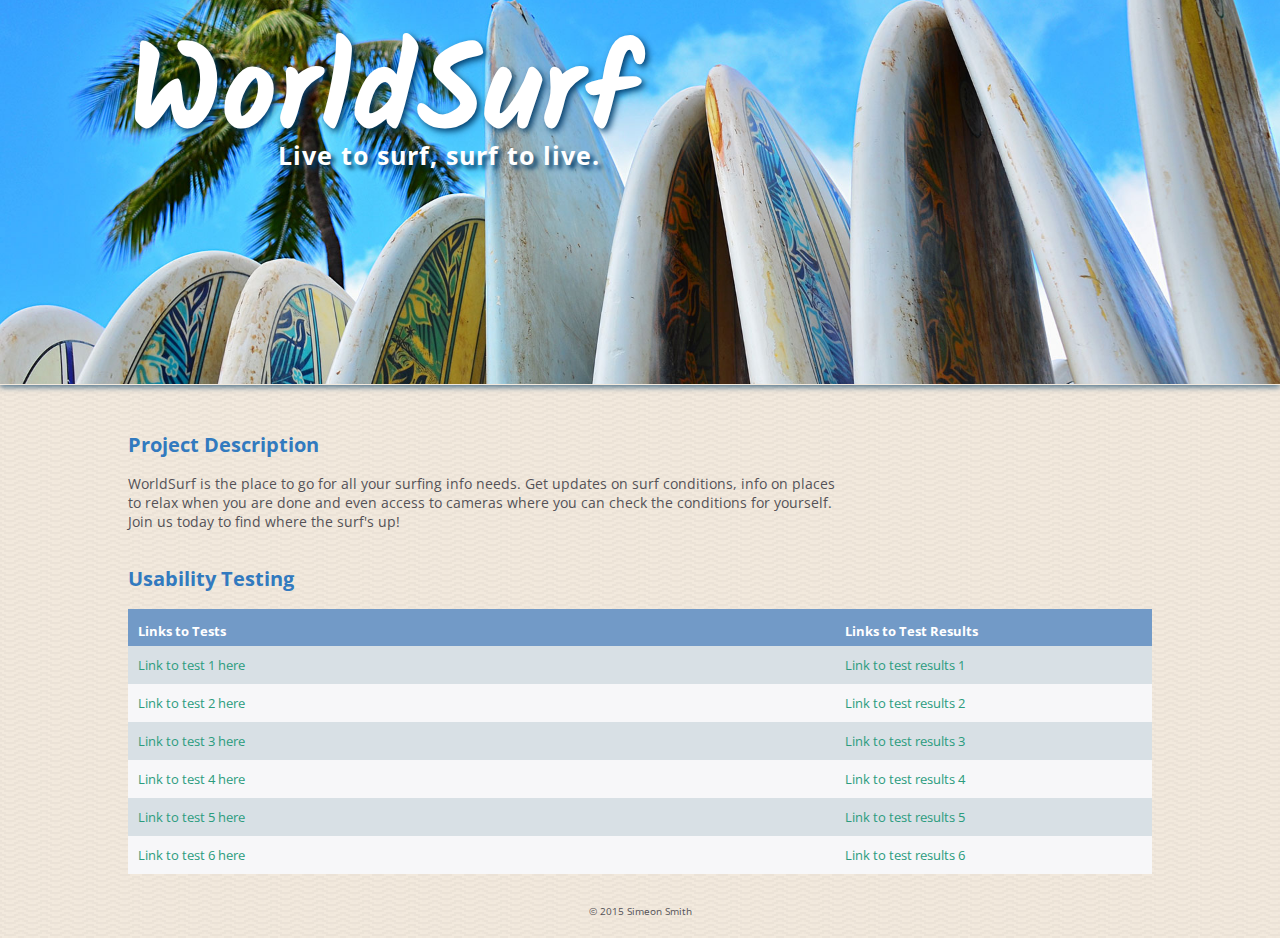
==== index.html @ 7f0ba9f1 "WiU Landing Page Cleanup" ====
<!DOCTYPE html>
<!--[if lt IE 7]>      <html class="no-js lt-ie9 lt-ie8 lt-ie7"> <![endif]-->
<!--[if IE 7]>         <html class="no-js lt-ie9 lt-ie8"> <![endif]-->
<!--[if IE 8]>         <html class="no-js lt-ie9"> <![endif]-->
<!--[if gt IE 8]><!-->
<html class="no-js"> <!--<![endif]-->
<head>
    <meta charset="utf-8">
    <title>Web Interfaces & Usability - Simeon Smith</title>
    <meta name="description" content="">
    <meta name="viewport" content="width=device-width">
    <link href='http://fonts.googleapis.com/css?family=Kalam:700|Open+Sans:400italic,600italic,700italic,700,600,800,400' rel='stylesheet' type='text/css'>
    <link rel="stylesheet" href="css/main.css">
</head>
<body>

<div id="wrapper">
    <header>
        <h1>WorldSurf</h1>
        <p>Live to surf, surf to live.</p>
    </header>
    <section class="main">
        <h2 class="desc-title">Project Description</h2>
        <p class="description">WorldSurf is the place to go for all your surfing info needs. Get updates on surf conditions, info on places to relax when you are done and even access to cameras where you can check the conditions for yourself. Join us today to find where the surf's up!</p>
    </section>
    <section class="sec">
        <h2>Usability Testing</h2>
        <table id="tests">
            <thead>
            <tr>
                <th>Links to Tests</th>
                <th>Links to Test Results</th>
            </tr>
            </thead>
            <tbody>
            <tr class="odd">
                <td><a href="#">Link to test 1 here</a></td>
                <td><a href="">Link to test results 1</a></td>
            </tr>
            <tr>
                <td><a href="#">Link to test 2 here</a></td>
                <td><a href="">Link to test results 2</a></td>
            </tr>
            <tr class="odd">
                <td><a href="#">Link to test 3 here</a></td>
                <td><a href="">Link to test results 3</a></td>
            </tr>
            <tr>
                <td><a href="#">Link to test 4 here</a></td>
                <td><a href="#">Link to test results 4</a></td>
            </tr>
            <tr class="odd">
                <td><a href="#">Link to test 5 here</a></td>
                <td><a href="#">Link to test results 5</a></td>
            </tr>
            <!-- start link -->
            <tr>
                <td><a href="#">Link to test 6 here</a></td>
                <td><a href="#">Link to test results 6</a></td>
            </tr>
            <!-- end link -->
            <!-- to add a new link copy from start link to end link and paste here-->
            </tbody>
        </table>
    </section>

    <footer> &copy; 2015 Simeon Smith</footer>
</div> <!-- #wrapper div ends here-->
</body>
</html>
---- css/main.css ----
/*-------------------------------------------  general -------------------------------------------------------*/
body{
	font-size: 62.5%;
	font-family: 'Open Sans', arial, sans-serif;
	color:#545257; /*changes color of the whole text*/
	margin: 0;
	background-color:#F2E9DD;
	background: url("../img/wave_bg.png");
}
#wrapper{
	width:100%;
	height:100%;
	margin: 0;
	padding:0;

}

section{
	margin:0 auto;
	width:80%;
	padding:0 5%;
	min-width:864px;
}

section h2{
	color:#327ABF;
	font-size:2em;
}

section p{
	margin-top:0;
}

/*-------------------------------------------  header -------------------------------------------------------*/

header{
	border-bottom: 1px solid #bbb8bf; /*changes color of border under project name*/
	background: url('../img/surf_large.jpg');
	background-size: 100% auto;
	background-repeat: no-repeat;
	background-position: center;
	height:384px;
	box-shadow: 0 2px 6px rgba(0, 58, 102, .7);
	border-bottom:1px solid #F2E9DD;
}

header *{
	margin:0 auto;
	width:80%;
	padding:0 4.5%;
	min-width:874px;
}

header h1 {
	color:#FFF;
	font-size:12em;
	font-family: 'Kalam', cursive;
	font-weight:700;
	text-shadow: 3px 3px 6px rgba(0, 58, 102, .95);
	margin-bottom:0;
	padding-top:3%;
	line-height:1em;
}

header p{
	color:#fff;
	font-size:2.5em;
	margin-top:-15px;
	text-indent: 6em;
	line-height:1em;
	letter-spacing: 1px;
	font-weight:700;
	text-shadow: 4px 4px 4px rgba(0, 58, 102, .95);
}

h1{
	margin-top: 0;
}
h2{
	margin-top: 20px;
}
/*-------------------------------------------  table -------------------------------------------------------*/
table{
	background: #f7f7f9;  /*changes color of the background of the table*/
	border-collapse: collapse;
	width: 100%;
}
tr{
	display: table-row;
	border-color: inherit;
}
.odd{
	background: #D8E0E5; /*changes color of the stripes table*/
}
th{
	text-align: left;
	padding: 1em 1em .5em .8em;
	font-weight: bold;
	font-size: 1.3em;
	color: #fff;  /*changes color of table hd text*/
	background: #729AC7; /*changes color of table hd background*/
}
th:first-child{
	/*border-right: 1px solid #6a7680;*/
}
td{
	padding: 1em 1em;
	width: 69%;
}
td:first-child{
	/*border-right: 1px solid #6a7680;*/
}
/*-------------------------------------------  top section-------------------------------------------------------*/
.main{

	overflow: auto;
	padding-top:2%;
	/*border-bottom: 1px solid #bbb8bf;*/
}
.main p{
	width: 70%;
	float: left;
	font-size: 1.4em;
	max-width:800px;

}
.main figure{
	float: right;
	margin: 15px 0 20px 0;
	width: 30%;

}
figure img{
	width: 100%;
}

/*-------------------------------------------  links -------------------------------------------------------*/
a:link, a:visited{
	color:#2B9C7E;
}

a{
	text-decoration: none;
	font-size: 1.3em;
}
a:hover{
	text-decoration: underline;
}
/*-------------------------------------------  footer-------------------------------------------------------*/
footer{
	margin-top: 30px;
	margin-bottom: 20px;
	text-align: center;
	width: 100%;
}
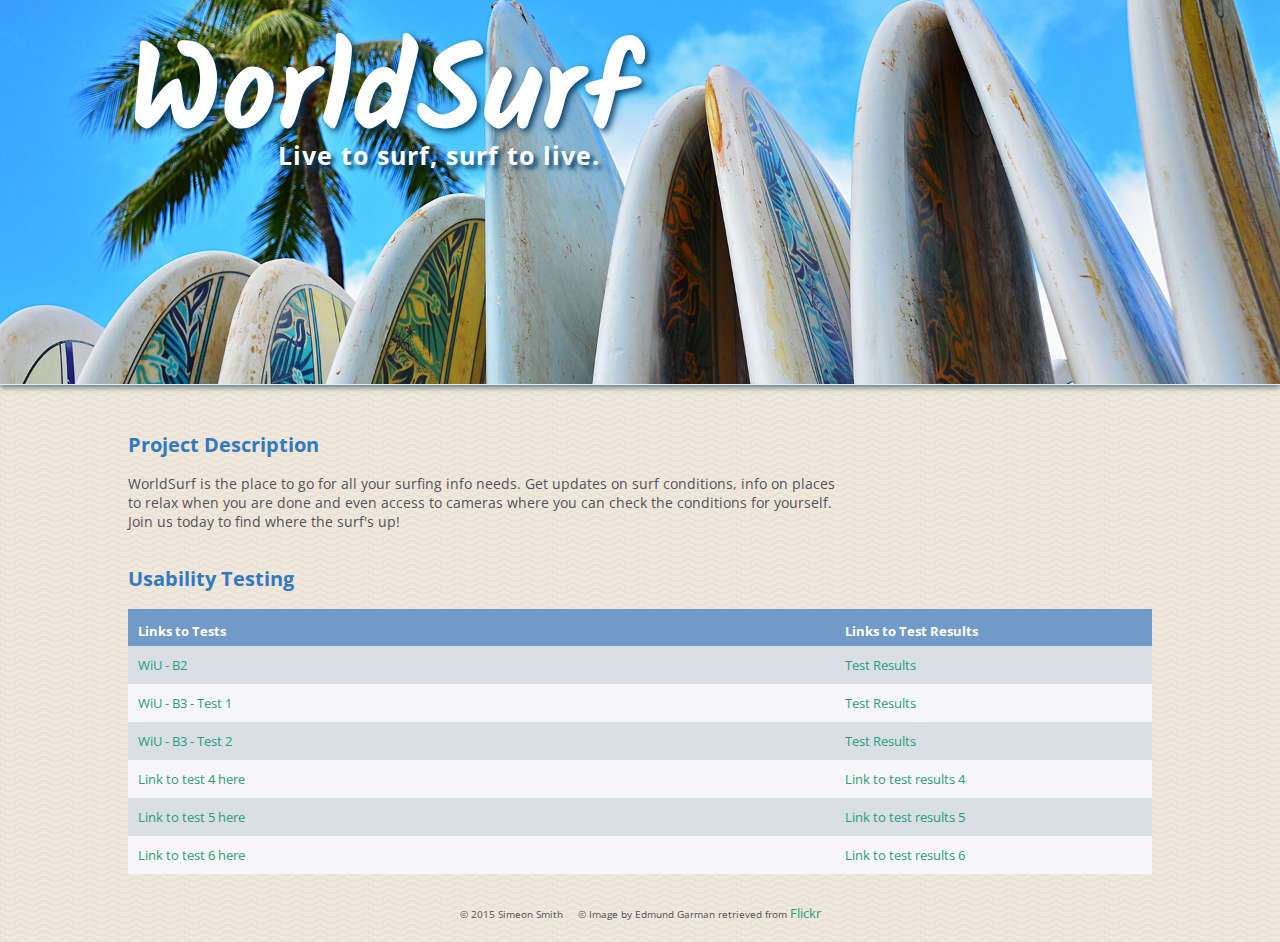
==== commit 4834dd2e: "Week 2 - B3 Project Finished" ====
--- a/index.html
+++ b/index.html
@@ -34,16 +34,16 @@
             </thead>
             <tbody>
             <tr class="odd">
-                <td><a href="#">Link to test 1 here</a></td>
-                <td><a href="">Link to test results 1</a></td>
+                <td><a href="https://usabilityhub.com/do/9cdc17391c01/f726">WiU - B2</a></td>
+                <td><a href="https://usabilityhub.com/tests/9cdc17391c01/results/da1996e8c056">Test Results</a></td>
             </tr>
             <tr>
-                <td><a href="#">Link to test 2 here</a></td>
-                <td><a href="">Link to test results 2</a></td>
+                <td><a href="https://usabilityhub.com/do/777ac41507ef/2805">WiU - B3 - Test 1</a></td>
+                <td><a href="https://usabilityhub.com/tests/777ac41507ef/results/cbf29de1de43">Test Results</a></td>
             </tr>
             <tr class="odd">
-                <td><a href="#">Link to test 3 here</a></td>
-                <td><a href="">Link to test results 3</a></td>
+                <td><a href="https://usabilityhub.com/do/d519a5fe5fca/e842">WiU - B3 - Test 2</a></td>
+                <td><a href="https://usabilityhub.com/tests/d519a5fe5fca/results/3e1fa80a95ba">Test Results</a></td>
             </tr>
             <tr>
                 <td><a href="#">Link to test 4 here</a></td>
@@ -64,7 +64,7 @@
         </table>
     </section>
 
-    <footer> &copy; 2015 Simeon Smith</footer>
+    <footer> &copy; 2015 Simeon Smith &nbsp;&nbsp;&nbsp; &copy; Image by Edmund Garman retrieved from <a href="https://goo.gl/fg828D">Flickr</a></a></footer>
 </div> <!-- #wrapper div ends here-->
 </body>
 </html>
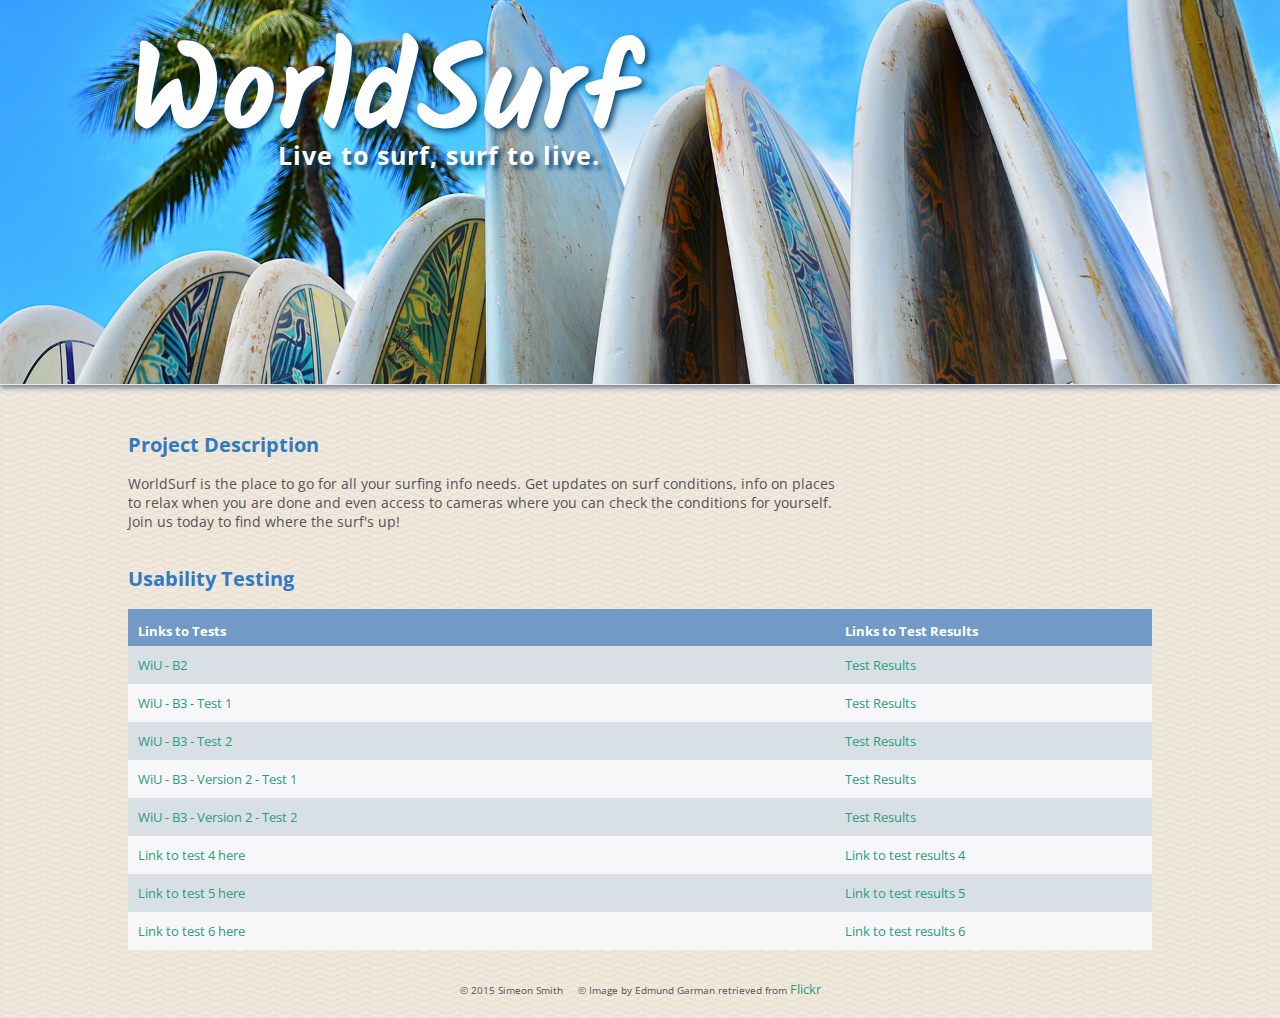
==== commit 7ad66dc5: "Version 2 of WiU B3 Project" ====
--- a/index.html
+++ b/index.html
@@ -46,6 +46,14 @@
                 <td><a href="https://usabilityhub.com/tests/d519a5fe5fca/results/3e1fa80a95ba">Test Results</a></td>
             </tr>
             <tr>
+                <td><a href="https://usabilityhub.com/do/f321ca46274e/5bc9">WiU - B3 - Version 2 - Test 1</a></td>
+                <td><a href="https://usabilityhub.com/tests/f321ca46274e/results/4750f2c45b26">Test Results</a></td>
+            </tr>
+            <tr class="odd">
+                <td><a href="https://usabilityhub.com/do/e287ff0b7460/58c">WiU - B3 - Version 2 - Test 2</a></td>
+                <td><a href="https://usabilityhub.com/tests/e287ff0b7460/results/4b173ffa89bd">Test Results</a></td>
+            </tr>
+            <tr>
                 <td><a href="#">Link to test 4 here</a></td>
                 <td><a href="#">Link to test results 4</a></td>
             </tr>
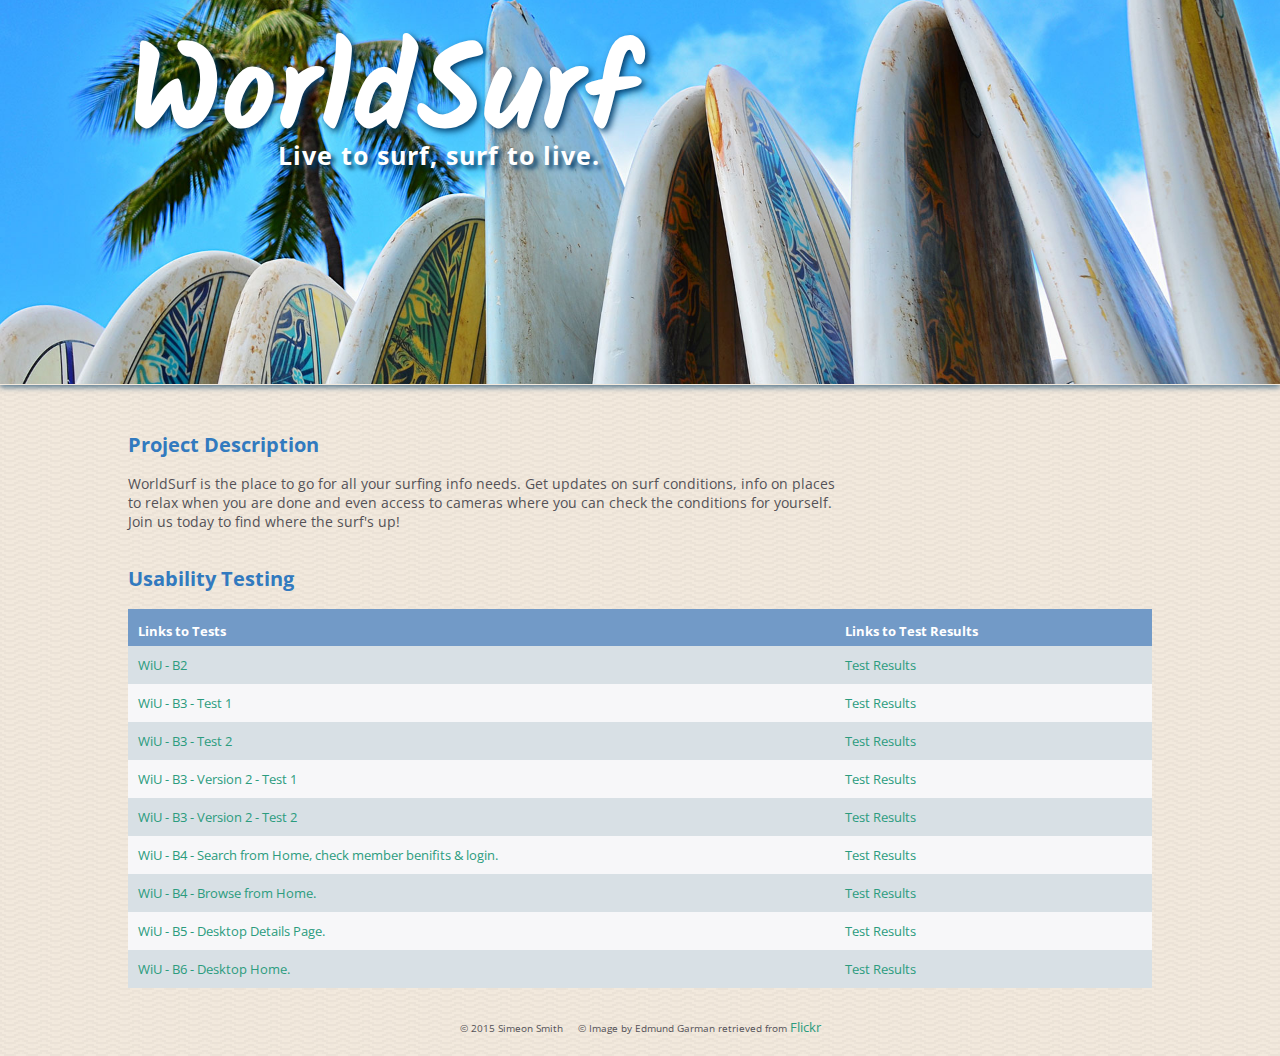
==== commit d750210a: "B5 Assignment" ====
--- a/index.html
+++ b/index.html
@@ -54,18 +54,22 @@
                 <td><a href="https://usabilityhub.com/tests/e287ff0b7460/results/4b173ffa89bd">Test Results</a></td>
             </tr>
             <tr>
-                <td><a href="#">Link to test 4 here</a></td>
-                <td><a href="#">Link to test results 4</a></td>
+                <td><a href="https://usabilityhub.com/do/478b3b805887/29b9">WiU - B4 - Search from Home, check member benifits & login.</a></td>
+                <td><a href="https://usabilityhub.com/tests/478b3b805887/results/11c48b62dff3">Test Results</a></td>
             </tr>
             <tr class="odd">
-                <td><a href="#">Link to test 5 here</a></td>
-                <td><a href="#">Link to test results 5</a></td>
+                <td><a href="https://usabilityhub.com/do/bd95c05b65ee/b15d">WiU - B4 - Browse from Home.</a></td>
+                <td><a href="https://usabilityhub.com/tests/bd95c05b65ee/results/ea81efc2f0fc">Test Results</a></td>
             </tr>
-            <!-- start link -->
             <tr>
-                <td><a href="#">Link to test 6 here</a></td>
-                <td><a href="#">Link to test results 6</a></td>
+                <td><a href="https://usabilityhub.com/do/8ada1460ffdc/7de8">WiU - B5 - Desktop Details Page.</a></td>
+                <td><a href="https://usabilityhub.com/tests/8ada1460ffdc/results/71df0207dcb0">Test Results</a></td>
             </tr>
+            <tr class="odd">
+                <td><a href="">WiU - B6 - Desktop Home.</a></td>
+                <td><a href="">Test Results</a></td>
+            </tr>
+
             <!-- end link -->
             <!-- to add a new link copy from start link to end link and paste here-->
             </tbody>
